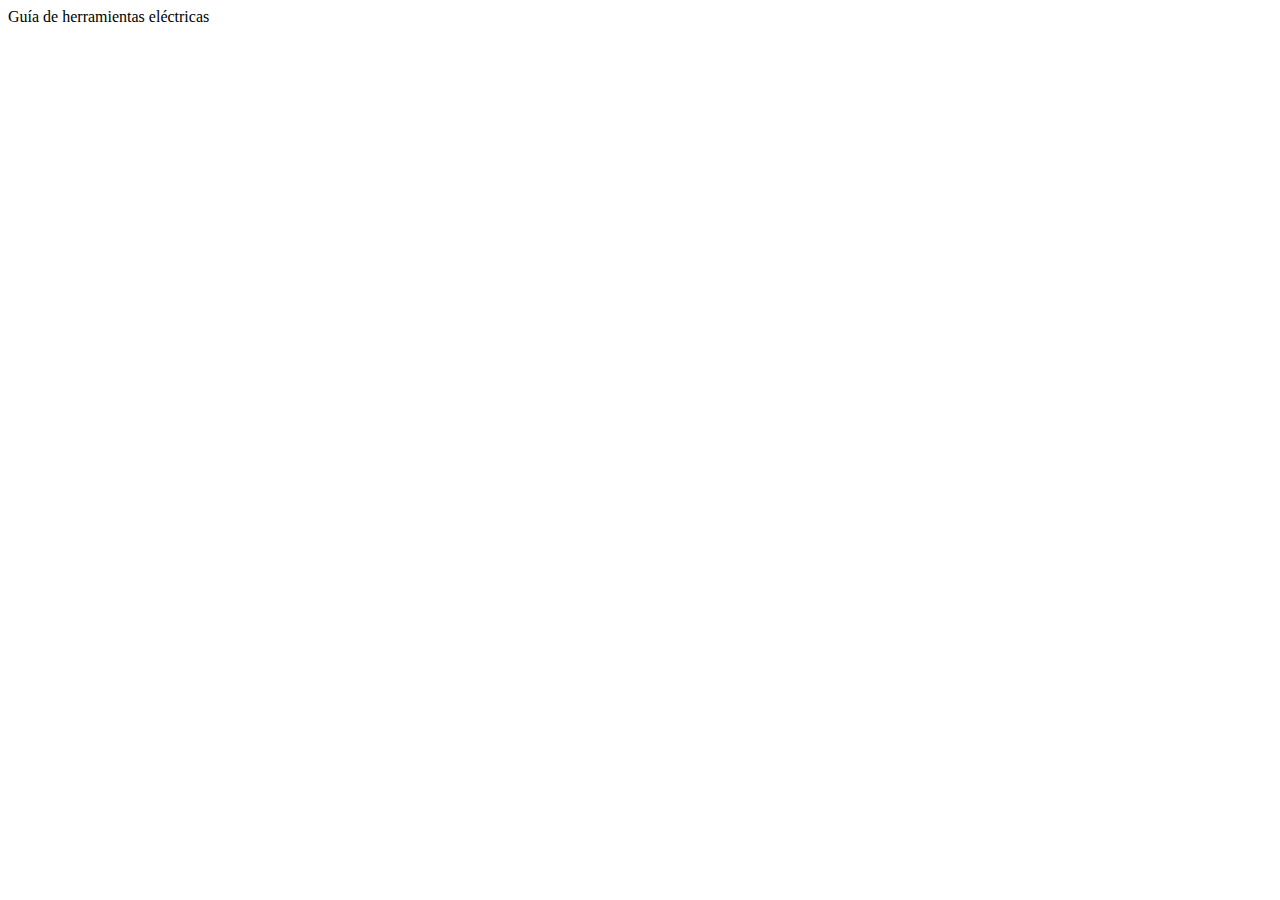
==== src/main/resources/static/index.html @ 569212b7 "Creacion de PW Herramientas" ====
<!DOCTYPE html>
<!--
Click nbfs://nbhost/SystemFileSystem/Templates/Licenses/license-default.txt to change this license
Click nbfs://nbhost/SystemFileSystem/Templates/Other/html.html to edit this template
-->
<html>
    <head>
        <title>Guía de herramientas eléctricas</title>
        <meta charset="UTF-8">
        <meta name="viewport" content="width=device-width, initial-scale=1.0">
    </head>
    <body>
        <div>Guía de herramientas eléctricas</div>
    </body>
</html>
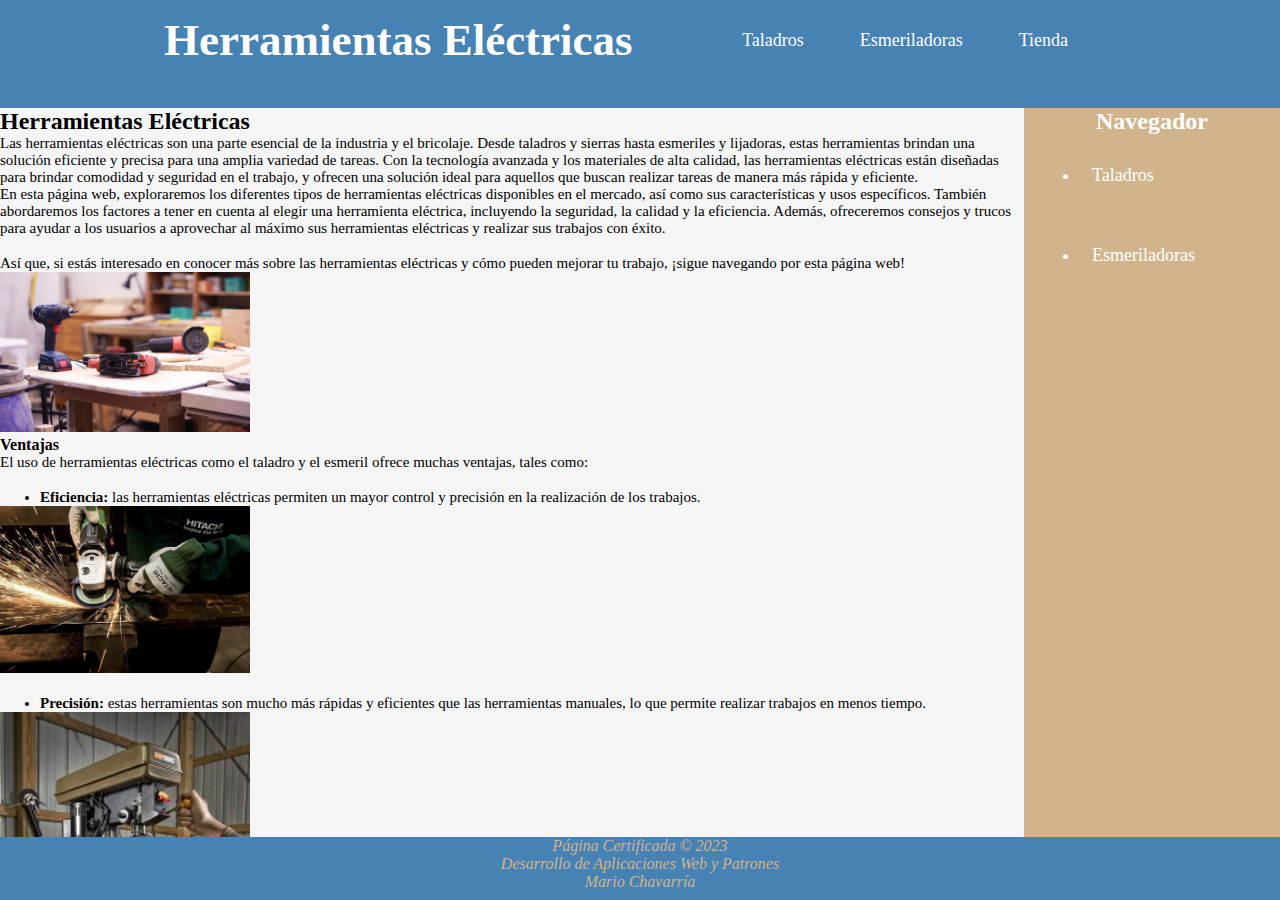
==== commit 265ce8b8: "Avance con el index/"Esmeriladoras"/"Taladros"" ====
--- a/src/main/resources/static/index.html
+++ b/src/main/resources/static/index.html
@@ -1,15 +1,119 @@
 <!DOCTYPE html>
-<!--
-Click nbfs://nbhost/SystemFileSystem/Templates/Licenses/license-default.txt to change this license
-Click nbfs://nbhost/SystemFileSystem/Templates/Other/html.html to edit this template
--->
+
 <html>
     <head>
         <title>Guía de herramientas eléctricas</title>
         <meta charset="UTF-8">
-        <meta name="viewport" content="width=device-width, initial-scale=1.0">
+        <link href="css/mesa.css" rel="stylesheet" type="text/css"/>
+        <link href="css/Pagina.css" rel="stylesheet" type="text/css"/>
+
+
     </head>
     <body>
-        <div>Guía de herramientas eléctricas</div>
-    </body>
+
+
+        <header class="header">
+            <nav class="nav">
+                <a href="index.html" class="logo nav-link">Herramientas Eléctricas</a>
+                <ul class="nav-menu">
+                    <li class="nav-menu-item"><a class="nav-menu-link nav-link" href="Taladros.html">Taladros</a></li>
+                    <li class="nav-menu-item"><a class="nav-menu-link nav-link" href="Esmeril.html">Esmeriladoras</a></li> 
+                    <li class="nav-menu-item"><a class="nav-menu-link nav-link" href="Tienda.html">Tienda</a></li> 
+                </ul>
+            </nav>
+        </header>
+
+
+
+        <aside id="navegadorLateral">
+
+            <nav class="navLateral">
+                <h2>Navegador</h2>
+                <ul class="nav-menuLateral">
+
+                    <li class="nav-menu-itemLateral"><a class="nav-menu-linkLateral nav-linkLateral" href="Taladros.html">Taladros</a></li>
+                    <li class="nav-menu-itemLateral"><a class="nav-menu-linkLateral nav-linkLateral" href="Esmeril.html">Esmeriladoras</a></li>
+
+
+                </ul>
+            </nav>
+
+
+        </nav>
+    </aside>
+
+
+
+
+    <section id="contenido">
+        <h2>Herramientas Eléctricas</h2>
+        <article>
+            <p class="descripcion">Las herramientas eléctricas son una parte esencial de la industria y el bricolaje. Desde taladros y sierras hasta esmeriles y lijadoras, estas herramientas brindan una solución eficiente y precisa para una amplia variedad de tareas. Con la tecnología avanzada y los materiales de alta calidad, las herramientas eléctricas están diseñadas para brindar comodidad y seguridad en el trabajo, y ofrecen una solución ideal para aquellos que buscan realizar tareas de manera más rápida y eficiente.</p>
+            <p class="descripcion">En esta página web, exploraremos los diferentes tipos de herramientas eléctricas disponibles en el mercado, así como sus características y usos específicos. También abordaremos los factores a tener en cuenta al elegir una herramienta eléctrica, incluyendo la seguridad, la calidad y la eficiencia. Además, ofreceremos consejos y trucos para ayudar a los usuarios a aprovechar al máximo sus herramientas eléctricas y realizar sus trabajos con éxito.</p>
+            <br/>
+            <p class="descripcion">Así que, si estás interesado en conocer más sobre las herramientas eléctricas y cómo pueden mejorar tu trabajo, ¡sigue navegando por esta página web!</p>
+            <figure class="fotos">
+                <img src="images/herramientas.electricas.jpg" alt="Herramientas electricas" width="250"/>
+            </figure>
+
+            <p class="descripcion"></p>
+            <p class="descripcion"></p>
+        </article>
+
+
+
+        <article>
+            <header><strong>Ventajas</strong></header>
+            <p class="descripcion">El uso de herramientas eléctricas como el taladro y el esmeril ofrece muchas ventajas, tales como:</p>
+            <br/>
+            <ul class="descripcion">
+                <li><strong>Eficiencia:</strong> las herramientas eléctricas permiten un mayor control y precisión en la realización de los trabajos.</li>
+            </ul>
+            <figure>
+                <img src="images/eficiencia esmeril.jpg" alt="eficiencia esmeril" width="250"/>
+            </figure>
+            <br/>
+
+            <ul class="descripcion">
+                <li><strong>Precisión:</strong> estas herramientas son mucho más rápidas y eficientes que las herramientas manuales, lo que permite realizar trabajos en menos tiempo.</li>
+            </ul>
+            <figure>
+                <img src="images/precicion.taladro.mesa.jpg" alt="precision Taladro" width="250"/>
+            </figure>
+            <br/>
+
+            <ul class="descripcion">
+                <li><strong>Versatilidad:</strong>muchas herramientas eléctricas, como el taladro, vienen con diferentes accesorios que permiten realizar una amplia variedad de tareas.</li>
+            </ul>
+            <figure>
+                <img src="images/versatilidad.jpg" alt="versatilidad" width="250"/>
+            </figure>
+            <br/>
+
+            <ul class="descripcion">
+                <li><strong>Comodidad:</strong>las herramientas eléctricas son más ligeras y fáciles de usar que las herramientas manuales, lo que las hace ideales para trabajos que requieren un uso prolongado.</li>
+            </ul>
+            <figure>
+                <img src="images/comodidad.jpg" alt="Comodidad" width="250"/>
+            </figure>
+            <br/>
+
+            <ul class="descripcion">
+                <li><strong>Ahorro de tiempo y esfuerzo:</strong>el uso de herramientas eléctricas permite realizar tareas de manera más rápida y con menos esfuerzo físico, lo que resulta en una mayor productividad.</li>
+            </ul>
+            <figure>
+                <img src="images/ahorro.tiempo.jpg" alt="Ahorro de tiempo y esfuerzo" width="250"/>
+            </figure>
+            <br/>
+
+            <p class="descripcion">En resumen, las herramientas eléctricas son una excelente opción para aquellos que buscan realizar trabajos de manera más eficiente, precisa y cómoda.</p>    
+    </section>
+        
+
+    <footer id="piePagina">
+        <address class="lineasDireccion">Página Certificada &COPY; 2023 </address><address class="lineasDireccion">Desarrollo de Aplicaciones Web y Patrones</address><address class="lineasDireccion">Mario Chavarría</address>
+    </footer>
+
+
+</body>
 </html>
--- a/src/main/resources/static/css/mesa.css
+++ b/src/main/resources/static/css/mesa.css
@@ -0,0 +1,71 @@
+
+#navegadorLateral {
+    position: absolute;
+    top: 12%;
+    left: 80%;
+    height: 81%;
+    width: 20%;
+    background-color: tan;
+    color: white;
+}
+
+#contenido {
+    position: absolute;
+    top: 12%;
+    left: 0;
+    height: 81%;
+    width: 80%;
+    background-color: whitesmoke;
+    color: black;
+    overflow: auto;
+}
+
+.descripcion{
+    font-size: 15px;
+}
+
+#tablaResumen tr:nth-child(odd){
+    background-color: whitesmoke;
+    color: white;
+}
+
+#tablaResumen tr:nth-child(even){
+    background-color: whitesmoke;
+    color: white;
+}
+
+
+
+
+
+
+
+
+
+
+
+
+
+
+
+
+
+
+
+
+
+#piePagina{
+    position: absolute;
+    bottom: 0%;
+    left: 0%;
+    height: 7%;
+    width: 100%;
+    background-color: steelblue;
+    color: tan;
+    vertical-align: middle;
+}
+
+.lineasDireccion{
+    text-align: center
+}
+
--- a/src/main/resources/static/css/Pagina.css
+++ b/src/main/resources/static/css/Pagina.css
@@ -0,0 +1,111 @@
+*{
+    margin: 0;
+    box-sizing: border-box;
+}
+
+
+.header{
+    background-color: steelblue;
+    height: 12%;
+    position: fixed;
+    top: 0;
+    left: 0;
+    width: 100%;
+}
+
+.nav{
+    display: flex;
+    justify-content: space-between;
+    max-width: 992px;
+    margin: 0 auto;
+    
+}
+
+.nav-link{
+    color: white;
+    text-decoration: none;
+    
+}
+
+.logo{
+    font-size: 45px;
+    font-weight: bold;
+    padding: 0 20px;
+    line-height: 80px;
+    
+    
+}
+
+.nav-menu{
+    display: flex;
+    margin-right: 40px;
+    list-style: none;
+    
+}
+
+.nav-menu-item{
+    font-size: 18px;
+    margin: 0 16px;
+    line-height: 80px;
+    width: max-content;    
+}
+
+.nav-menu-link{
+    padding: 8px 12px;
+    border-radius: 10px;
+    
+}
+
+.nav-menu-link:hover{
+    background-color: tan;
+    transition: 0.7s;
+    
+}
+
+
+
+
+
+.navLateral{
+    text-align: center;
+    justify-content: space-between;
+    max-width: 992px;
+    margin: 0 auto;
+    
+    
+}
+
+.nav-linkLateral{
+    color: white;
+    text-decoration: none;
+    
+    
+}
+
+.nav-menuLateral{
+    text-align: center;
+    margin-right: 40px;
+    
+    
+}
+
+.nav-menu-itemLateral{
+    font-size: 18px;
+    margin: 0 16px;
+    line-height: 80px;
+    width: max-content;    
+}
+
+
+.nav-menu-linkLateral{
+    padding: 8px 12px;
+    border-radius: 10px;
+    
+}
+
+.nav-menu-linkLateral:hover{
+    background-color: steelblue;
+    transition: 0.7s;
+    
+}
+
